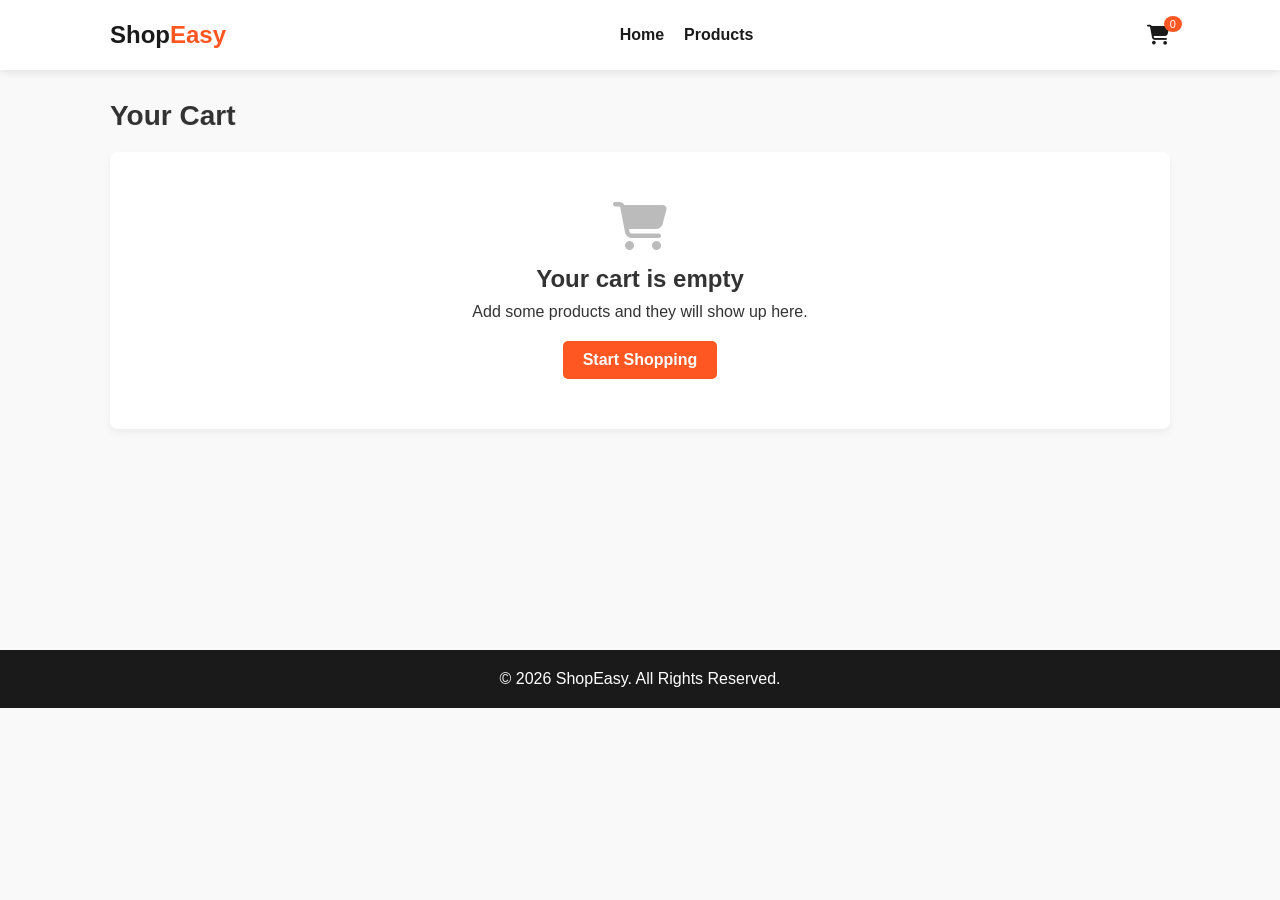
==== cart.html @ 2c8ea3a5 "Create cart.html" ====
<!DOCTYPE html>
<html lang="en">
<head>
    <meta charset="UTF-8">
    <meta name="viewport" content="width=device-width, initial-scale=1.0">
    <title>Your Cart - ShopEasy</title>
    <link rel="stylesheet" href="style.css">
    <link href="https://fonts.googleapis.com/css2?family=Poppins:wght@300;400;600;700&display=swap" rel="stylesheet">
    <link rel="stylesheet" href="https://cdnjs.cloudflare.com/ajax/libs/font-awesome/6.4.0/css/all.min.css">
</head>
<body>

    <header class="header">
        <div class="container navbar">
            <a href="index.html" class="logo">Shop<span>Easy</span></a>

            <nav class="nav-menu" id="nav-menu">
                <a href="index.html#home">Home</a>
                <a href="index.html#products">Products</a>
            </nav>

            <div class="nav-icons">
                <a href="cart.html" class="cart-icon">
                    <i class="fa-solid fa-cart-shopping"></i>
                    <span id="cart-count">0</span>
                </a>
                <button class="mobile-toggle" id="mobile-toggle">
                    <i class="fa-solid fa-bars"></i>
                </button>
            </div>
        </div>
    </header>

    <main class="container cart-page">
        <h1 class="page-title">Your Cart</h1>

        <!-- Empty cart -->
        <section class="cart-empty" id="cart-empty" hidden>
            <i class="fa-solid fa-cart-shopping"></i>
            <h2>Your cart is empty</h2>
            <p>Add some products and they will show up here.</p>
            <a href="index.html#products" class="btn">Start Shopping</a>
        </section>

        <!-- Cart with items -->
        <section class="cart-layout" id="cart-content" hidden>
            <div class="cart-items" id="cart-items"></div>

            <aside class="order-summary">
                <h2>Order Summary</h2>

                <div class="promo-box">
                    <input type="text" id="promo-input" placeholder="Promo code (try SHOP10)">
                    <button type="button" id="promo-apply">Apply</button>
                </div>
                <p class="promo-msg" id="promo-msg"></p>

                <div class="sum-row"><span>Items</span><span id="sum-items">0</span></div>
                <div class="sum-row"><span>Subtotal</span><span id="sum-subtotal">$0.00</span></div>
                <div class="sum-row discount-row" id="discount-row" hidden><span>Discount</span><span id="sum-discount">-$0.00</span></div>
                <div class="sum-row"><span>Shipping</span><span id="sum-shipping">$0.00</span></div>
                <div class="sum-row"><span>Tax (5%)</span><span id="sum-tax">$0.00</span></div>
                <div class="sum-row total-row"><span>Total</span><span id="sum-total">$0.00</span></div>
                <p class="ship-note">Free shipping on orders of $100 or more.</p>

                <button type="button" class="order-btn" id="order-now">Order Now</button>
                <button type="button" class="clear-btn" id="clear-cart">Clear Cart</button>
                <a href="index.html#products" class="continue-link">&larr; Continue Shopping</a>
            </aside>
        </section>

        <!-- Checkout form -->
        <section class="checkout" id="checkout" hidden>
            <h2>Delivery Details</h2>
            <form id="checkout-form" novalidate>
                <div class="form-grid">
                    <label>Full name
                        <input type="text" id="f-name" required placeholder="Your full name">
                    </label>
                    <label>Phone number
                        <input type="tel" id="f-phone" required inputmode="numeric" maxlength="10" placeholder="10-digit mobile number">
                    </label>
                    <label class="wide">Address
                        <textarea id="f-address" rows="2" required placeholder="House no, street, area"></textarea>
                    </label>
                    <label>City
                        <input type="text" id="f-city" required placeholder="City">
                    </label>
                    <label>Pincode
                        <input type="text" id="f-pin" required inputmode="numeric" maxlength="6" placeholder="6-digit pincode">
                    </label>
                </div>

                <h3>Payment method</h3>
                <div class="pay-options">
                    <label><input type="radio" name="pay" value="Cash on Delivery" checked> Cash on Delivery</label>
                    <label><input type="radio" name="pay" value="UPI"> UPI</label>
                    <label><input type="radio" name="pay" value="Card"> Debit / Credit Card</label>
                </div>

                <p class="form-error" id="form-error"></p>

                <div class="form-actions">
                    <button type="button" class="clear-btn" id="back-to-cart">Back to Cart</button>
                    <button type="submit" class="order-btn">Place Order</button>
                </div>
            </form>
        </section>

        <!-- Order placed -->
        <section class="order-success" id="order-success" hidden>
            <i class="fa-solid fa-circle-check"></i>
            <h2>Order placed successfully!</h2>
            <p>Thank you, <b id="ok-name"></b>. Your order id is <b id="ok-id"></b>.</p>
            <p id="ok-details"></p>
            <a href="index.html#products" class="btn">Continue Shopping</a>
        </section>
    </main>

    <footer class="footer">
        <div class="container footer-content">
            <p>&copy; 2026 ShopEasy. All Rights Reserved.</p>
        </div>
    </footer>

    <script src="script.js"></script>
    <script>
        const ORDERS_KEY = 'shopeasy_orders';
        const MAX_QTY = 10;
        const PROMOS = { SHOP10: 0.10, WELCOME5: 0.05 };
        let promoCode = '';

        const $ = id => document.getElementById(id);
        const money = n => '$' + n.toFixed(2);
        const esc = s => String(s).replace(/[&<>"']/g, c => ({ '&': '&amp;', '<': '&lt;', '>': '&gt;', '"': '&quot;', "'": '&#39;' }[c]));

        function totals(cart) {
            const items = cart.reduce((s, i) => s + i.qty, 0);
            const subtotal = cart.reduce((s, i) => s + i.price * i.qty, 0);
            const rate = PROMOS[promoCode] || 0;
            const discount = subtotal * rate;
            const after = subtotal - discount;
            const shipping = (after >= 100 || after === 0) ? 0 : 5;
            const tax = after * 0.05;
            return { items, subtotal, discount, shipping, tax, total: after + shipping + tax };
        }

        function render() {
            const cart = loadCart();
            updateBadge();
            const empty = cart.length === 0;
            $('cart-empty').hidden = !empty;
            $('cart-content').hidden = empty;
            if (empty) return;

            $('cart-items').innerHTML = cart.map((item, i) => `
                <article class="cart-item">
                    <img src="${esc(item.img)}" alt="${esc(item.name)}">
                    <div class="ci-info">
                        <h3>${esc(item.name)}</h3>
                        <p class="ci-price">${money(item.price)} each</p>
                        <div class="qty-box">
                            <button type="button" data-act="dec" data-i="${i}" ${item.qty <= 1 ? 'disabled' : ''} aria-label="Decrease quantity">&minus;</button>
                            <span>${item.qty}</span>
                            <button type="button" data-act="inc" data-i="${i}" ${item.qty >= MAX_QTY ? 'disabled' : ''} aria-label="Increase quantity">+</button>
                        </div>
                    </div>
                    <div class="ci-right">
                        <p class="ci-line">${money(item.price * item.qty)}</p>
                        <button type="button" class="remove-btn" data-act="rm" data-i="${i}"><i class="fa-solid fa-trash"></i> Remove</button>
                    </div>
                </article>`).join('');

            const t = totals(cart);
            $('sum-items').textContent = t.items;
            $('sum-subtotal').textContent = money(t.subtotal);
            $('discount-row').hidden = t.discount === 0;
            $('sum-discount').textContent = '-' + money(t.discount);
            $('sum-shipping').textContent = t.shipping === 0 ? 'Free' : money(t.shipping);
            $('sum-tax').textContent = money(t.tax);
            $('sum-total').textContent = money(t.total);
        }

        // quantity + remove
        $('cart-items').addEventListener('click', e => {
            const btn = e.target.closest('button[data-act]');
            if (!btn) return;
            const cart = loadCart();
            const i = Number(btn.dataset.i);
            if (!cart[i]) return;
            if (btn.dataset.act === 'inc' && cart[i].qty < MAX_QTY) cart[i].qty++;
            if (btn.dataset.act === 'dec' && cart[i].qty > 1) cart[i].qty--;
            if (btn.dataset.act === 'rm') cart.splice(i, 1);
            saveCart(cart);
            render();
        });

        // promo code
        $('promo-apply').addEventListener('click', () => {
            const code = $('promo-input').value.trim().toUpperCase();
            const msg = $('promo-msg');
            if (!code) { msg.textContent = 'Enter a promo code.'; msg.className = 'promo-msg bad'; return; }
            if (PROMOS[code]) {
                promoCode = code;
                msg.textContent = code + ' applied: ' + (PROMOS[code] * 100) + '% off.';
                msg.className = 'promo-msg good';
            } else {
                promoCode = '';
                msg.textContent = 'Invalid promo code.';
                msg.className = 'promo-msg bad';
            }
            render();
        });

        // clear cart
        $('clear-cart').addEventListener('click', () => {
            if (confirm('Remove all items from your cart?')) {
                saveCart([]);
                promoCode = '';
                render();
            }
        });

        // order now -> show form
        $('order-now').addEventListener('click', () => {
            $('cart-content').hidden = true;
            $('checkout').hidden = false;
            $('checkout').scrollIntoView({ behavior: 'smooth' });
        });
        $('back-to-cart').addEventListener('click', () => {
            $('checkout').hidden = true;
            render();
        });

        // place order
        $('checkout-form').addEventListener('submit', e => {
            e.preventDefault();
            const name = $('f-name').value.trim();
            const phone = $('f-phone').value.trim();
            const address = $('f-address').value.trim();
            const city = $('f-city').value.trim();
            const pin = $('f-pin').value.trim();
            const err = $('form-error');

            if (!name || !phone || !address || !city || !pin) { err.textContent = 'Please fill in all the details.'; return; }
            if (!/^\d{10}$/.test(phone)) { err.textContent = 'Phone number must be 10 digits.'; return; }
            if (!/^\d{6}$/.test(pin)) { err.textContent = 'Pincode must be 6 digits.'; return; }
            err.textContent = '';

            const cart = loadCart();
            if (cart.length === 0) { err.textContent = 'Your cart is empty.'; return; }
            const t = totals(cart);
            const pay = document.querySelector('input[name="pay"]:checked').value;
            const order = {
                id: 'SE' + Date.now().toString().slice(-8),
                date: new Date().toISOString(),
                items: cart,
                totals: t,
                promo: promoCode,
                customer: { name: name, phone: phone, address: address, city: city, pin: pin },
                payment: pay
            };
            try {
                const orders = JSON.parse(localStorage.getItem(ORDERS_KEY)) || [];
                orders.push(order);
                localStorage.setItem(ORDERS_KEY, JSON.stringify(orders));
            } catch (x) {}

            saveCart([]);
            promoCode = '';
            updateBadge();
            $('checkout').hidden = true;
            $('ok-name').textContent = name;
            $('ok-id').textContent = order.id;
            $('ok-details').textContent = t.items + ' item(s), total ' + money(t.total) + ', payment: ' + pay + '.';
            $('order-success').hidden = false;
            window.scrollTo({ top: 0, behavior: 'smooth' });
        });

        render();
    </script>
</body>
</html>
---- style.css ----
:root {
    --primary-color: #ff5722;
    --dark-color: #1a1a1a;
    --text-color: #333;
}

* { margin: 0; padding: 0; box-sizing: border-box; font-family: sans-serif; }
[hidden] { display: none !important; }
body { background: #f9f9f9; color: var(--text-color); }
.container { max-width: 1100px; margin: 0 auto; padding: 0 20px; }

.header { background: #fff; box-shadow: 0 2px 10px rgba(0,0,0,0.1); position: sticky; top: 0; z-index: 100; }
.navbar { display: flex; justify-content: space-between; align-items: center; height: 70px; }
.logo { font-size: 24px; font-weight: 700; color: var(--dark-color); text-decoration: none; }
.logo span { color: var(--primary-color); }
.nav-menu { display: flex; gap: 20px; }
.nav-menu a { text-decoration: none; color: var(--dark-color); font-weight: 600; }
.cart-icon { font-size: 20px; color: var(--dark-color); text-decoration: none; position: relative; }
#cart-count { position: absolute; top: -8px; right: -12px; background: var(--primary-color); color: #fff; font-size: 11px; padding: 2px 6px; border-radius: 50%; }
.mobile-toggle { display: none; background: none; border: none; font-size: 22px; cursor: pointer; }

.hero { background: linear-gradient(rgba(0,0,0,0.6), rgba(0,0,0,0.6)), url('https://images.unsplash.com/photo-1441986300917-64674bd600d8?w=1200') center/cover; height: 300px; display: flex; align-items: center; justify-content: center; text-align: center; color: #fff; border-radius: 8px; margin: 20px 0; }
.hero-content h1 { font-size: 32px; margin-bottom: 10px; }
.btn { display: inline-block; padding: 10px 20px; background: var(--primary-color); color: #fff; text-decoration: none; border-radius: 5px; font-weight: bold; margin-top: 10px; }

.products { padding: 30px 0; }
.section-title { text-align: center; font-size: 26px; margin-bottom: 25px; }
.product-grid { display: grid; grid-template-columns: repeat(auto-fit, minmax(240px, 1fr)); gap: 20px; }
.product-card { background: #fff; border-radius: 8px; overflow: hidden; box-shadow: 0 4px 8px rgba(0,0,0,0.05); text-align: center; }
.product-card img { width: 100%; height: 200px; object-fit: cover; background: #eee; }
.product-info { padding: 15px; }
.price { font-size: 18px; font-weight: bold; color: var(--primary-color); margin: 8px 0; }
.add-to-cart-btn { width: 100%; padding: 10px; background: var(--dark-color); color: #fff; border: none; border-radius: 4px; cursor: pointer; font-size: 14px; }
.add-to-cart-btn:hover { background: var(--primary-color); }

.footer { background: var(--dark-color); color: #fff; text-align: center; padding: 20px 0; margin-top: 40px; }

/* ---------- Cart page ---------- */
.cart-page { padding: 30px 20px; min-height: 60vh; }
.page-title { font-size: 28px; margin-bottom: 20px; }

.cart-empty, .order-success { background: #fff; border-radius: 8px; padding: 50px 20px; text-align: center; box-shadow: 0 4px 8px rgba(0,0,0,0.05); }
.cart-empty i { font-size: 48px; color: #bbb; margin-bottom: 15px; }
.order-success i { font-size: 56px; color: #28a745; margin-bottom: 15px; }
.cart-empty h2, .order-success h2 { margin-bottom: 10px; }
.cart-empty p, .order-success p { margin-bottom: 10px; }

.cart-layout { display: grid; grid-template-columns: 2fr 1fr; gap: 20px; align-items: start; }
.cart-items { display: flex; flex-direction: column; gap: 15px; }
.cart-item { display: flex; gap: 15px; background: #fff; border-radius: 8px; padding: 15px; box-shadow: 0 4px 8px rgba(0,0,0,0.05); align-items: center; }
.cart-item img { width: 100px; height: 100px; object-fit: cover; border-radius: 6px; background: #eee; flex-shrink: 0; }
.ci-info { flex: 1; }
.ci-info h3 { font-size: 17px; margin-bottom: 4px; }
.ci-price { color: #777; font-size: 14px; margin-bottom: 10px; }
.qty-box { display: inline-flex; align-items: center; border: 1px solid #ddd; border-radius: 6px; overflow: hidden; }
.qty-box button { width: 34px; height: 34px; border: none; background: #f2f2f2; font-size: 18px; cursor: pointer; }
.qty-box button:hover:not(:disabled) { background: var(--primary-color); color: #fff; }
.qty-box button:disabled { opacity: 0.4; cursor: not-allowed; }
.qty-box span { min-width: 40px; text-align: center; font-weight: bold; }
.ci-right { text-align: right; }
.ci-line { font-size: 18px; font-weight: bold; color: var(--primary-color); margin-bottom: 10px; }
.remove-btn { background: none; border: none; color: #c62828; cursor: pointer; font-size: 14px; }
.remove-btn:hover { text-decoration: underline; }

.order-summary { background: #fff; border-radius: 8px; padding: 20px; box-shadow: 0 4px 8px rgba(0,0,0,0.05); position: sticky; top: 90px; }
.order-summary h2 { font-size: 20px; margin-bottom: 15px; }
.promo-box { display: flex; gap: 8px; }
.promo-box input { flex: 1; min-width: 0; padding: 9px; border: 1px solid #ddd; border-radius: 4px; font-size: 14px; }
.promo-box button { padding: 9px 14px; background: var(--dark-color); color: #fff; border: none; border-radius: 4px; cursor: pointer; }
.promo-msg { font-size: 13px; margin: 6px 0 12px; min-height: 16px; }
.promo-msg.good { color: #1b7a34; }
.promo-msg.bad { color: #c62828; }
.sum-row { display: flex; justify-content: space-between; padding: 7px 0; font-size: 15px; }
.discount-row { color: #1b7a34; }
.total-row { border-top: 1px solid #eee; margin-top: 6px; padding-top: 12px; font-size: 18px; font-weight: bold; }
.ship-note { font-size: 12px; color: #777; margin: 6px 0 14px; }
.order-btn { width: 100%; padding: 12px; background: var(--primary-color); color: #fff; border: none; border-radius: 5px; font-size: 16px; font-weight: bold; cursor: pointer; }
.order-btn:hover { background: #e64a19; }
.clear-btn { width: 100%; padding: 10px; margin-top: 10px; background: #fff; color: var(--dark-color); border: 1px solid #ccc; border-radius: 5px; cursor: pointer; font-size: 14px; }
.clear-btn:hover { background: #f2f2f2; }
.continue-link { display: block; text-align: center; margin-top: 14px; color: var(--dark-color); font-size: 14px; }

.checkout { background: #fff; border-radius: 8px; padding: 25px; box-shadow: 0 4px 8px rgba(0,0,0,0.05); max-width: 720px; }
.checkout h2 { margin-bottom: 15px; }
.checkout h3 { margin: 20px 0 10px; font-size: 16px; }
.form-grid { display: grid; grid-template-columns: 1fr 1fr; gap: 15px; }
.form-grid label { display: flex; flex-direction: column; gap: 5px; font-size: 14px; font-weight: 600; }
.form-grid .wide { grid-column: 1 / -1; }
.form-grid input, .form-grid textarea { padding: 10px; border: 1px solid #ddd; border-radius: 4px; font-size: 14px; font-weight: normal; }
.pay-options { display: flex; flex-wrap: wrap; gap: 20px; font-size: 14px; }
.pay-options label { display: flex; align-items: center; gap: 6px; cursor: pointer; }
.form-error { color: #c62828; font-size: 14px; min-height: 18px; margin-top: 12px; }
.form-actions { display: flex; gap: 12px; margin-top: 8px; }
.form-actions .clear-btn { margin-top: 0; }

@media (max-width: 768px) {
    .mobile-toggle { display: block; }
    .nav-menu { display: none; }
    .nav-menu.open { display: flex; flex-direction: column; gap: 15px; position: absolute; top: 70px; left: 0; right: 0; background: #fff; padding: 15px 20px; box-shadow: 0 6px 10px rgba(0,0,0,0.1); }

    .cart-layout { grid-template-columns: 1fr; }
    .order-summary { position: static; }
    .cart-item { flex-wrap: wrap; }
    .cart-item img { width: 80px; height: 80px; }
    .ci-right { display: flex; width: 100%; justify-content: space-between; align-items: center; text-align: left; }
    .ci-line { margin-bottom: 0; }
    .form-grid { grid-template-columns: 1fr; }
}
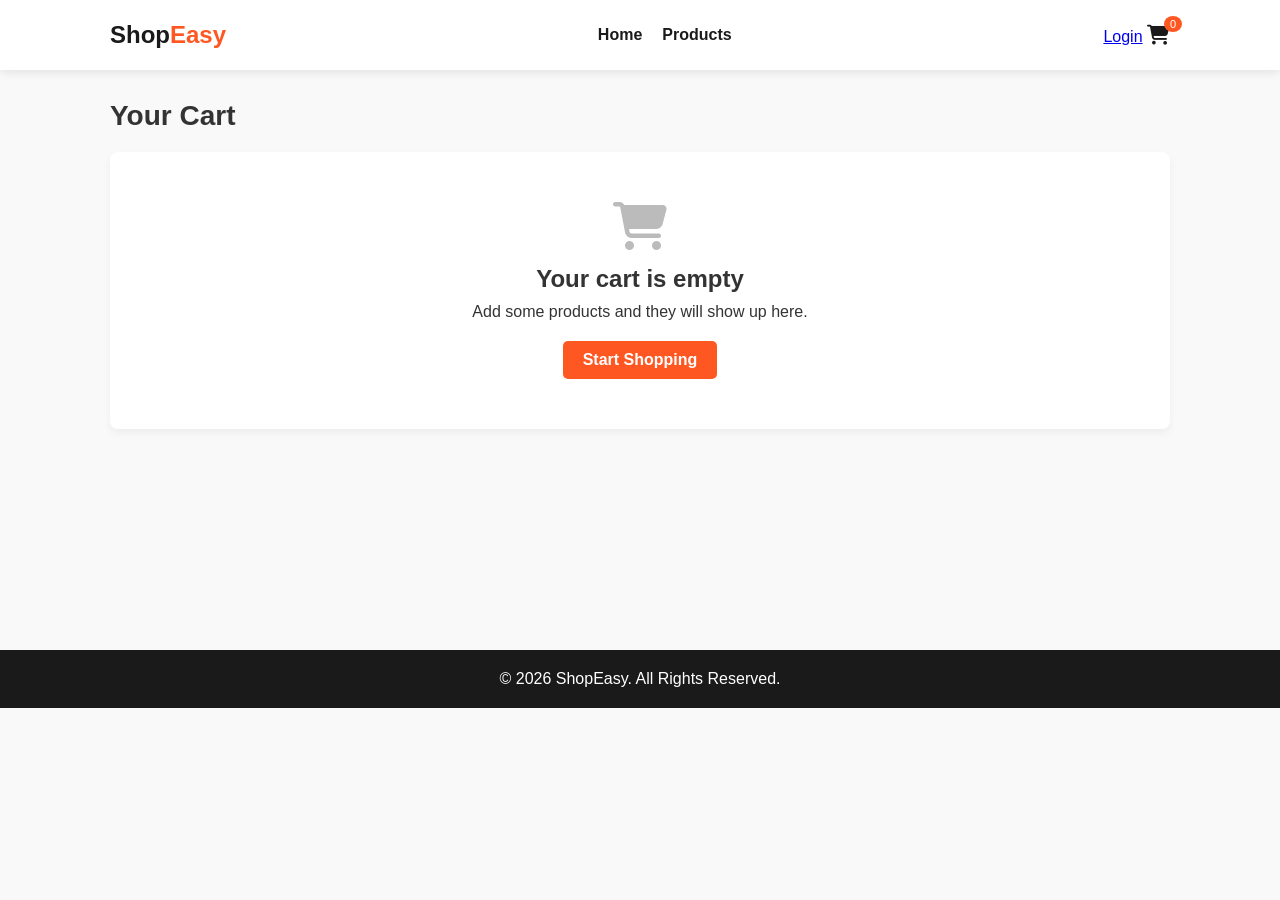
==== commit 1e8b2fa6: "Update cart.html" ====
--- a/cart.html
+++ b/cart.html
@@ -20,6 +20,7 @@
             </nav>
 
             <div class="nav-icons">
+                <a href="login.html" id="auth-link" class="auth-link">Login</a>
                 <a href="cart.html" class="cart-icon">
                     <i class="fa-solid fa-cart-shopping"></i>
                     <span id="cart-count">0</span>
@@ -223,6 +224,11 @@
 
         // order now -> show form
         $('order-now').addEventListener('click', () => {
+            if (!getUser()) {
+                alert('Please login to place your order.');
+                window.location.href = 'login.html?next=cart.html';
+                return;
+            }
             $('cart-content').hidden = true;
             $('checkout').hidden = false;
             $('checkout').scrollIntoView({ behavior: 'smooth' });
@@ -235,6 +241,7 @@
         // place order
         $('checkout-form').addEventListener('submit', e => {
             e.preventDefault();
+            if (!getUser()) { window.location.href = 'login.html?next=cart.html'; return; }
             const name = $('f-name').value.trim();
             const phone = $('f-phone').value.trim();
             const address = $('f-address').value.trim();
